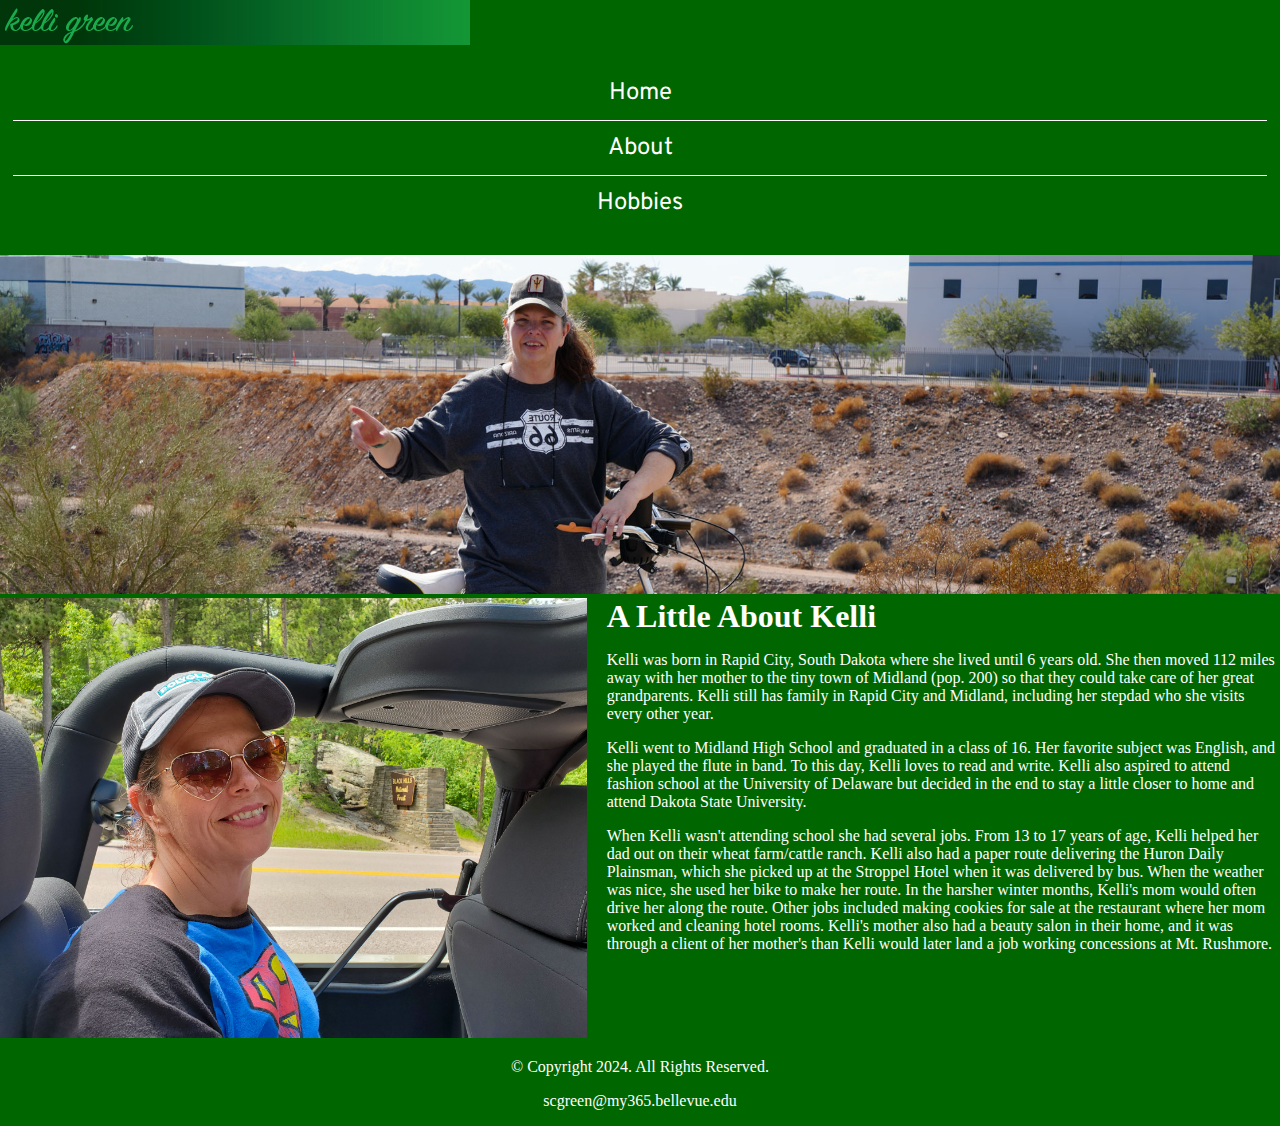
==== about.html @ e5168800 "revised style sheet" ====
<!DOCTYPE html>
<!--
  Student Name: Scott Green
  File Name: about.html
  Date: July 13, 2024
-->

<!-- Basic head info. -->
<html lang="en">
<head>
  <meta charset="UTF-8">
  <meta name="viewport" content="width=device-width, initial-scale=1.0">
  <title>Kelli Green: About</title>
  <link rel="stylesheet" href="CSS/styles.css">
  <link rel="preconnect" href="https://fonts.googleapis.com">
  <link rel="preconnect" href="https://fonts.gstatic.com" crossorigin>
  <link href="https://fonts.googleapis.com/css2?family=Overpass:ital,wght@0,100..900;1,100..900&family=Petrona:ital,wght@0,100..900;1,100..900&display=swap" rel="stylesheet">
</head>

<body>
  <div id="container">
  <!-- Kelli's logo -->
  <header>
    <a href="index.html"><img src="images/kelli-logo.png" alt="Kelli Green's logo"></a>
  </header>

  <!-- Navigation links -->
  <nav>
    <ul>
      <li><a href="index.html">Home</a></li>
      <li><a href="about.html">About</a></li>
      <li><a href="hobbies.html">Hobbies</a></li>
    </ul>
  </nav>

  <!-- Hero image -->
  <div id="hero" class="tablet-desktop">
    <a href="index.html"><img src="images/kelli-hero.jpeg" alt="Kelli Green standing next to a bike pointing"></a>
  </div>

  <!-- Main page content -->
  <main>
    <div class="grid">
      <section id="about-pic">
        <img src="images/kelli-black-hills.jpeg" alt="Kelli Green in the back of a jeep entering Black Hills National Forrest">
      </section>

      <section id="about-text">
        <h1>A Little About Kelli</h1>
        <p>
          Kelli was born in Rapid City, South Dakota where she lived until 6 years old.  She then moved 112 miles away with her mother to the tiny town of Midland (pop. 200) so that they could take care of her great grandparents.  Kelli still has family in Rapid City and Midland, including her stepdad who she visits every other year.
        </p>
        <p>
          Kelli went to Midland High School and graduated in a class of 16.  Her favorite subject was English, and she played the flute in band.  To this day, Kelli loves to read and write.  Kelli also aspired to attend fashion school at the University of Delaware but decided in the end to stay a little closer to home and attend Dakota State University.
        </p>
        <p>
          When Kelli wasn't attending school she had several jobs.  From 13 to 17 years of age, Kelli helped her dad out on their wheat farm/cattle ranch.  Kelli also had a paper route delivering the Huron Daily Plainsman, which she picked up at the Stroppel Hotel when it was delivered by bus.  When the weather was nice, she used her bike to make her route.  In the harsher winter months, Kelli's mom would often drive her along the route.  Other jobs included making cookies for sale at the restaurant where her mom worked and cleaning hotel rooms.  Kelli's mother also had a beauty salon in their home, and it was through a client of her mother's than Kelli would later land a job working concessions at Mt. Rushmore.
        </p>
      </section>
    </div>
  </main>

  <!-- Copyright and email link-->
  <footer>
    <p>&copy; Copyright 2024.  All Rights Reserved.</p>
    <p><a href="mailto:scgreen@my365.bellevue.edu">scgreen@my365.bellevue.edu</a></p>
  </footer>
  </div>
</body>

</html>
---- CSS/styles.css ----
/* style rules for mobile */

/* style reset rules */
body, header, nav, main, footer, h1, div, img, ul, figure, figcaption {
  margin: 0;
  padding: 0;
  border: 0;
}

/* style rules for body and images */
body {
  background-color: #006600;  /* set background color to Pakistan green */
}

img {
  max-width: 100%;  /* allows image to scale down but not up */
  height: auto;
}

/* style rules for main content */
main {
  color: #fff;  /* set font color to white */
}

/* Style rules for navigation */
nav {
  padding: 1%;
  margin-bottom: 1%;
}

nav ul {
  list-style-type: none;
  text-align: center;
}

nav li {
  font-size: 1.5em;
  font-family: "Overpass", sans-serif;
  border-top: 1px solid #fff;
}

nav li:first-child {
  border-top: none;
}

nav li a {
  display: block;
  color: #fff;
  padding: 0.5em 1em;
  text-decoration: none;;
}

/* second row of main page should be a different color */
#goals {
  background-color: #666633;
}

/* hide the hero banner on mobile */
.tablet-desktop {
  display: none;
}

/* set up a single column grid */
.grid {
  display: grid;
  grid-template-columns: auto;
  grid-gap: 20px;
}

/* setup a frame style for figures and figcaptions */
.frame {
  position: relative; /* W3C says this positions an element relative to it's normal position */
  max-width: 1000px;
  margin: 2% auto;
}

/* applies to figcaption */
.pic-text {
  position: absolute;
  bottom: 0;
  background: rgba(0, 0 , 0 , 0.5);
  color: #fff;
  width: 99%;
  padding: 5px;
  text-align: center;
  font-family: "Overpass", sans-serif;
  font-weight: bold;
}

/* put a border and shadow around figures*/
figure {
  border: 4px solid #2a1f14;
  box-shadow: 6px 6px 10px #c5a687;
  max-width: 600px;
  margin: 2% auto;
}

/* add a top border to figcaption */
figcaption {
  padding: 2%;
  border-top: 4px solid #2a1f14;
}

/* Style rules for footer content */
footer {
  clear: both;
  font-size: 1em;
  text-align: center;
  color: #fff;
}

footer p a {
  color: #fff;
  text-decoration: none;
}

/* Media Query for Tablet Viewport */
 @media screen and (min-width: 630px), print {

  /* Tablet Viewport: Show tablet-desktop class */
  .tablet-desktop {
    display: block;
  }

  /* tablet should have two columns instead of one like mobile */
 .grid {
    display: grid;
    grid-template-columns: auto auto;
    grid-gap: 20px;
  }

  /* reset the background color */
  #goals {
    background-color: transparent;
  }

  #about-text h1 {
    background-color: transparent;
  }

  #about-text p {
    background-color: transparent;
  }

  /* make the second "row" a different color */
  .grid h1 {
    background-color: #666633;
  }

  .grid p {
    background-color: #666633;
  }

  /* resize the left picture to better match the right picture */
  #accomplishments img {
    max-width: 65%;
  }

  .pic-text {
    width: 98%;
  }
}
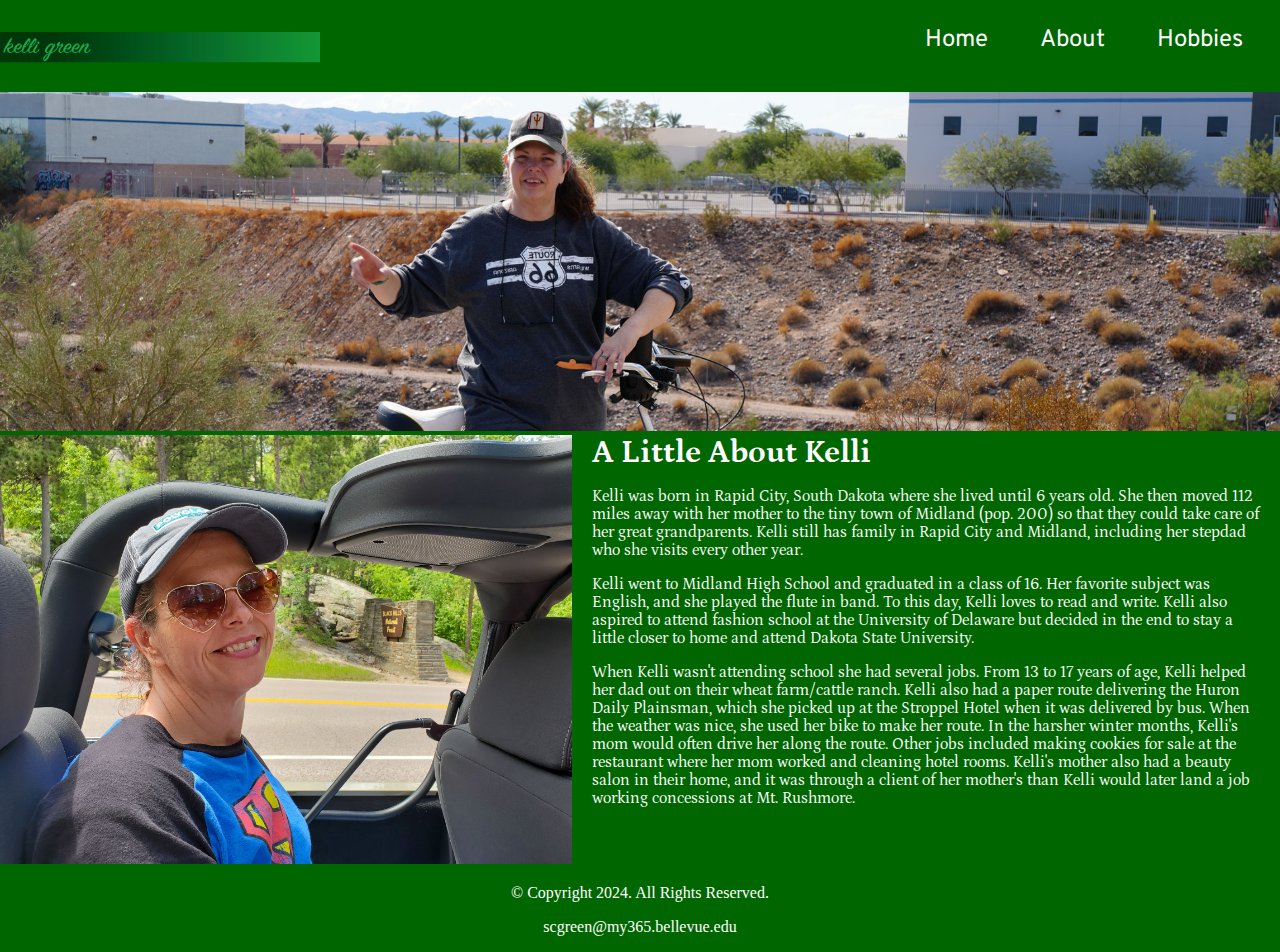
==== commit 4a2ce032: "added favicons and updated font" ====
--- a/about.html
+++ b/about.html
@@ -15,6 +15,10 @@
   <link rel="preconnect" href="https://fonts.googleapis.com">
   <link rel="preconnect" href="https://fonts.gstatic.com" crossorigin>
   <link href="https://fonts.googleapis.com/css2?family=Overpass:ital,wght@0,100..900;1,100..900&family=Petrona:ital,wght@0,100..900;1,100..900&display=swap" rel="stylesheet">
+  <link rel="shortcut icon" href="images/kelli-favicon.ico">
+  <link rel="icon" type="image/png" sizes="32x32" href="images/kelli-favicon-32.png">
+  <link rel="apple-touch-icon" sizes="180x180" href="images/kelli-apple-touch-icon.png">
+  <link rel="icon" sizes="192x192" href="images/kelli-android-chrome-192.png"
 </head>
 
 <body>
--- a/CSS/styles.css
+++ b/CSS/styles.css
@@ -20,6 +20,7 @@
 /* style rules for main content */
 main {
   color: #fff;  /* set font color to white */
+  font-family: "Petrona", serif;
 }
 
 /* Style rules for navigation */
@@ -80,7 +81,7 @@
   bottom: 0;
   background: rgba(0, 0 , 0 , 0.5);
   color: #fff;
-  width: 99%;
+  width: 100%;
   padding: 5px;
   text-align: center;
   font-family: "Overpass", sans-serif;
@@ -101,6 +102,10 @@
   border-top: 4px solid #2a1f14;
 }
 
+* {
+  box-sizing: border-box;
+}
+
 /* Style rules for footer content */
 footer {
   clear: both;
@@ -151,12 +156,70 @@
     background-color: #666633;
   }
 
-  /* resize the left picture to better match the right picture */
-  #accomplishments img {
-    max-width: 65%;
-  }
-
-  .pic-text {
+  /* adjust the caption width */
+  /* .pic-text {
     width: 98%;
+  } */
+}
+
+/* Media Query for Desktop Viewport */
+@media screen and (min-width: 1162px) {
+  /* tablet should have two columns instead of one like mobile */
+  .grid {
+    display: grid;
+    grid-template-columns: auto auto auto;
+    grid-gap: 20px;
+  }
+
+  /* Desktop Viewport: Style rule for header */
+  header {
+    width: 25%;
+    float: left;
+    padding-bottom: 0;
+    margin-top: 2em;
+  }
+
+  /* Desktop Viewport: Style rules for nav area */
+  nav {
+    float: right;
+    width: 70%;
+  }
+
+  nav ul {
+    text-align: right;
+  }
+
+  nav li {
+    border: none;
+    display: inline-block;
+  }
+
+  nav li a {
+    padding: 0.5em 1em;
+  }
+
+  nav li a:hover {
+    background-color: #fff;
+    color: #006600
+  }
+}
+
+/* Media Query for Large Desktop Viewports */
+@media screen and (min-width: 1921px) {
+  body {
+    background: linear-gradient(#006600, #999);
+  }
+
+  #container {
+    width: 1920px;
+    margin: 0 auto;
+  }
+}
+
+/* Media Query for Print */
+@media print {
+  body {
+    background-color: #fff;
+    color: #000;
   }
 }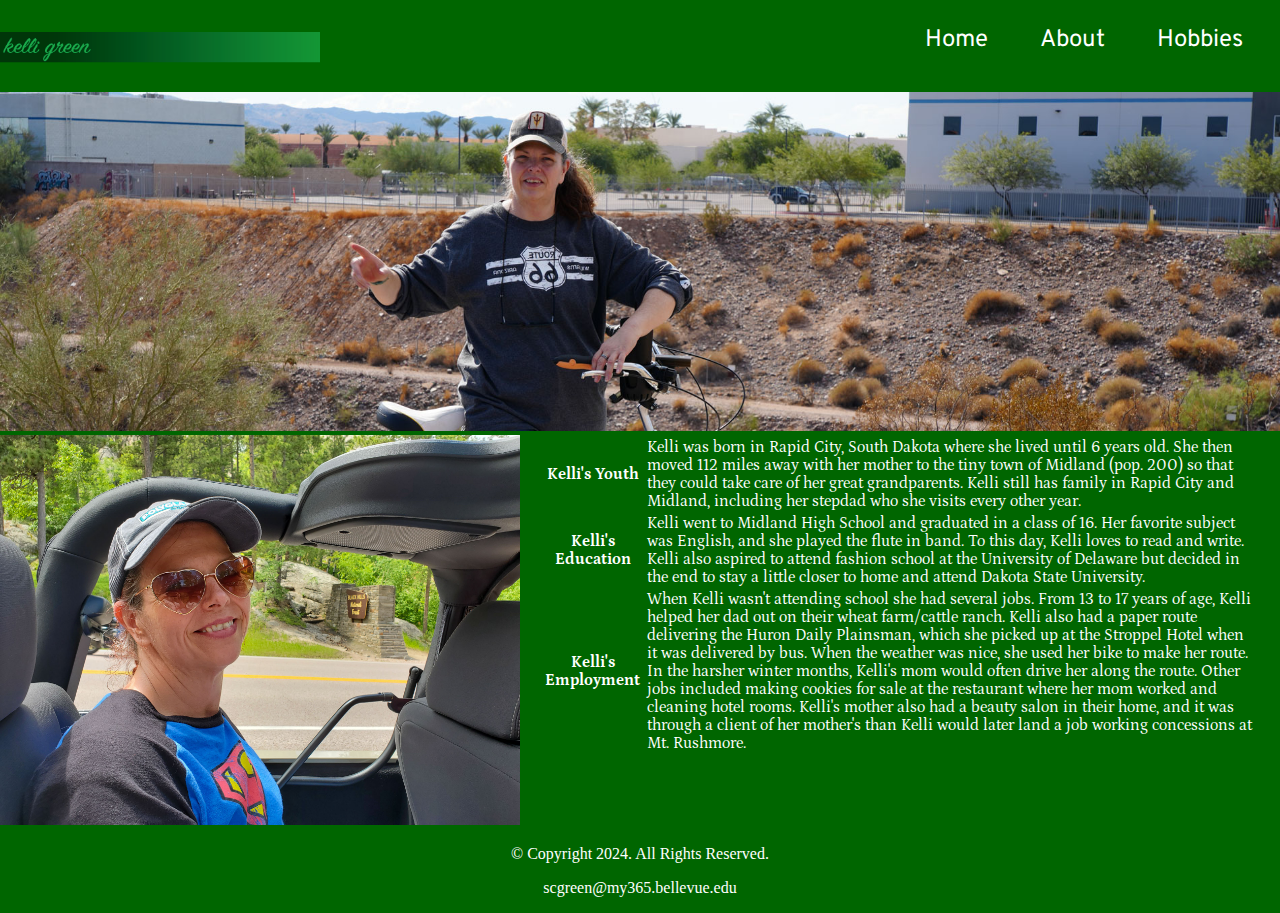
==== commit 91b83e25: "added about table for desktop and about list for mobile" ====
--- a/about.html
+++ b/about.html
@@ -49,7 +49,7 @@
         <img src="images/kelli-black-hills.jpeg" alt="Kelli Green in the back of a jeep entering Black Hills National Forrest">
       </section>
 
-      <section id="about-text">
+      <!-- <section id="about-text">
         <h1>A Little About Kelli</h1>
         <p>
           Kelli was born in Rapid City, South Dakota where she lived until 6 years old.  She then moved 112 miles away with her mother to the tiny town of Midland (pop. 200) so that they could take care of her great grandparents.  Kelli still has family in Rapid City and Midland, including her stepdad who she visits every other year.
@@ -60,6 +60,62 @@
         <p>
           When Kelli wasn't attending school she had several jobs.  From 13 to 17 years of age, Kelli helped her dad out on their wheat farm/cattle ranch.  Kelli also had a paper route delivering the Huron Daily Plainsman, which she picked up at the Stroppel Hotel when it was delivered by bus.  When the weather was nice, she used her bike to make her route.  In the harsher winter months, Kelli's mom would often drive her along the route.  Other jobs included making cookies for sale at the restaurant where her mom worked and cleaning hotel rooms.  Kelli's mother also had a beauty salon in their home, and it was through a client of her mother's than Kelli would later land a job working concessions at Mt. Rushmore.
         </p>
+      </section> -->
+
+      <section id="about-text" class="tablet-desktop">
+        <table>
+          <tr>
+            <th>
+              Kelli's Youth
+            </th>
+            <td>
+              Kelli was born in Rapid City, South Dakota where she lived until 6 years old.  She then moved 112 miles away with her mother to the tiny town of Midland (pop. 200) so that they could take care of her great grandparents.  Kelli still has family in Rapid City and Midland, including her stepdad who she visits every other year.
+            </td>
+          </tr>
+
+          <tr>
+            <th>
+              Kelli's Education
+            </th>
+            <td>
+              Kelli went to Midland High School and graduated in a class of 16.  Her favorite subject was English, and she played the flute in band.  To this day, Kelli loves to read and write.  Kelli also aspired to attend fashion school at the University of Delaware but decided in the end to stay a little closer to home and attend Dakota State University.
+            </td>
+          </tr>
+
+          <tr>
+            <th>
+              Kelli's Employment
+            </th>
+            <td>
+              When Kelli wasn't attending school she had several jobs.  From 13 to 17 years of age, Kelli helped her dad out on their wheat farm/cattle ranch.  Kelli also had a paper route delivering the Huron Daily Plainsman, which she picked up at the Stroppel Hotel when it was delivered by bus.  When the weather was nice, she used her bike to make her route.  In the harsher winter months, Kelli's mom would often drive her along the route.  Other jobs included making cookies for sale at the restaurant where her mom worked and cleaning hotel rooms.  Kelli's mother also had a beauty salon in their home, and it was through a client of her mother's than Kelli would later land a job working concessions at Mt. Rushmore.
+            </td>
+          </tr>
+        </table>
+      </section>
+
+      <section id="about-text" class="mobile">
+        <dl>
+          <dt>
+            Kelli's Youth
+          </dt>
+          <dd>
+            Kelli was born in Rapid City, South Dakota where she lived until 6 years old.  She then moved 112 miles away with her mother to the tiny town of Midland (pop. 200) so that they could take care of her great grandparents.  Kelli still has family in Rapid City and Midland, including her stepdad who she visits every other year.
+          </dd>
+
+          <dt>
+            Kelli's Education
+          </dt>
+          <dd>
+            Kelli went to Midland High School and graduated in a class of 16.  Her favorite subject was English, and she played the flute in band.  To this day, Kelli loves to read and write.  Kelli also aspired to attend fashion school at the University of Delaware but decided in the end to stay a little closer to home and attend Dakota State University.
+          </dd>
+
+          <dt>
+            Kelli's Employment
+          </dt>
+          <dd>
+            When Kelli wasn't attending school she had several jobs.  From 13 to 17 years of age, Kelli helped her dad out on their wheat farm/cattle ranch.  Kelli also had a paper route delivering the Huron Daily Plainsman, which she picked up at the Stroppel Hotel when it was delivered by bus.  When the weather was nice, she used her bike to make her route.  In the harsher winter months, Kelli's mom would often drive her along the route.  Other jobs included making cookies for sale at the restaurant where her mom worked and cleaning hotel rooms.  Kelli's mother also had a beauty salon in their home, and it was through a client of her mother's than Kelli would later land a job working concessions at Mt. Rushmore.
+          </dd>
+        </dl>
       </section>
     </div>
   </main>
--- a/CSS/styles.css
+++ b/CSS/styles.css
@@ -121,8 +121,12 @@
 
 /* Media Query for Tablet Viewport */
  @media screen and (min-width: 630px), print {
-
-  /* Tablet Viewport: Show tablet-desktop class */
+  /* disable mobile elements */
+  .mobile {
+    display: none;
+  }
+
+  /* tablet Viewport: Show tablet-desktop class */
   .tablet-desktop {
     display: block;
   }
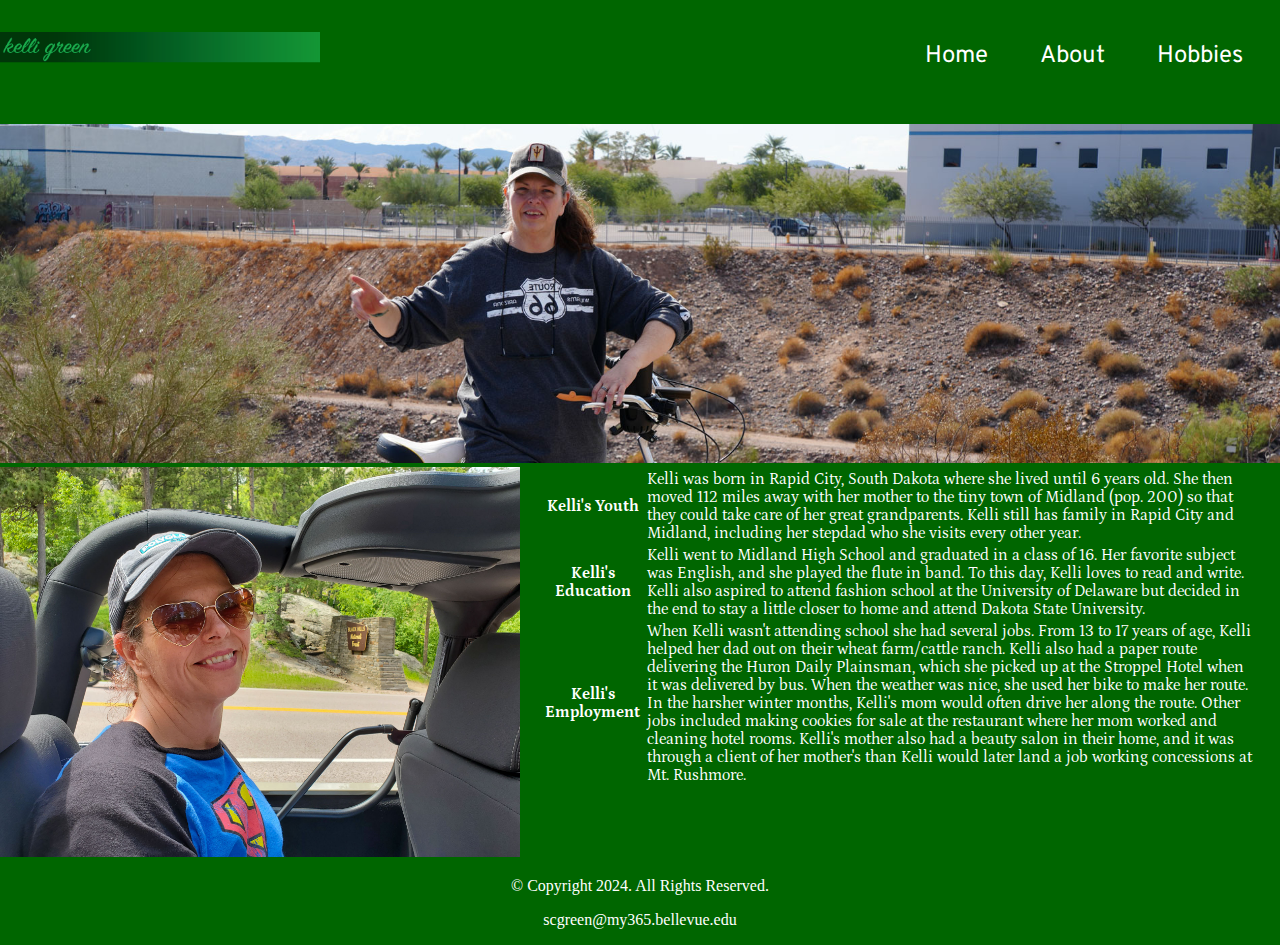
==== commit e160c539: "change ul to menu and added :root pseudo class to CSS" ====
--- a/about.html
+++ b/about.html
@@ -2,7 +2,7 @@
 <!--
   Student Name: Scott Green
   File Name: about.html
-  Date: July 13, 2024
+  Date: July 14, 2024
 -->
 
 <!-- Basic head info. -->
@@ -30,11 +30,14 @@
 
   <!-- Navigation links -->
   <nav>
-    <ul>
+    <!-- *********************************************************************************************************************************************** -->
+    <!-- ***** Menu is a semantic alternative to ul but is treated the same.  This is one HTML element that I did not see covered in the textbook. ***** -->
+    <!-- *********************************************************************************************************************************************** -->
+    <menu>
       <li><a href="index.html">Home</a></li>
       <li><a href="about.html">About</a></li>
       <li><a href="hobbies.html">Hobbies</a></li>
-    </ul>
+    </menu>
   </nav>
 
   <!-- Hero image -->
@@ -48,19 +51,6 @@
       <section id="about-pic">
         <img src="images/kelli-black-hills.jpeg" alt="Kelli Green in the back of a jeep entering Black Hills National Forrest">
       </section>
-
-      <!-- <section id="about-text">
-        <h1>A Little About Kelli</h1>
-        <p>
-          Kelli was born in Rapid City, South Dakota where she lived until 6 years old.  She then moved 112 miles away with her mother to the tiny town of Midland (pop. 200) so that they could take care of her great grandparents.  Kelli still has family in Rapid City and Midland, including her stepdad who she visits every other year.
-        </p>
-        <p>
-          Kelli went to Midland High School and graduated in a class of 16.  Her favorite subject was English, and she played the flute in band.  To this day, Kelli loves to read and write.  Kelli also aspired to attend fashion school at the University of Delaware but decided in the end to stay a little closer to home and attend Dakota State University.
-        </p>
-        <p>
-          When Kelli wasn't attending school she had several jobs.  From 13 to 17 years of age, Kelli helped her dad out on their wheat farm/cattle ranch.  Kelli also had a paper route delivering the Huron Daily Plainsman, which she picked up at the Stroppel Hotel when it was delivered by bus.  When the weather was nice, she used her bike to make her route.  In the harsher winter months, Kelli's mom would often drive her along the route.  Other jobs included making cookies for sale at the restaurant where her mom worked and cleaning hotel rooms.  Kelli's mother also had a beauty salon in their home, and it was through a client of her mother's than Kelli would later land a job working concessions at Mt. Rushmore.
-        </p>
-      </section> -->
 
       <section id="about-text" class="tablet-desktop">
         <table>
--- a/CSS/styles.css
+++ b/CSS/styles.css
@@ -1,3 +1,9 @@
+/*
+ * Student Name: Scott Green
+ * File Name: styles.css
+ * Date: July 14, 2024
+ */
+
 /* style rules for mobile */
 
 /* style reset rules */
@@ -7,8 +13,12 @@
   border: 0;
 }
 
+/***********************************************************************************************************************************************
+ ***** According to MDN Web Docs, for HTML :root is similar to <html> but with a higher specificity.  This is one pseudo class that I did  *****
+ ***** not see covered in the textbook.                                                                                                    *****
+ ***********************************************************************************************************************************************/
 /* style rules for body and images */
-body {
+:root body {
   background-color: #006600;  /* set background color to Pakistan green */
 }
 
@@ -29,7 +39,10 @@
   margin-bottom: 1%;
 }
 
-nav ul {
+/***********************************************************************************************************************************************
+ ***** Menu is a semantic alternative to ul but is treated the same.  This is one HTML element that I did not see covered in the textbook. *****
+ ***********************************************************************************************************************************************/
+nav menu {
   list-style-type: none;
   text-align: center;
 }
@@ -131,7 +144,7 @@
     display: block;
   }
 
-  /* tablet should have two columns instead of one like mobile */
+  /* tablet should have two columns instead of one */
  .grid {
     display: grid;
     grid-template-columns: auto auto;
@@ -189,7 +202,10 @@
     width: 70%;
   }
 
-  nav ul {
+  /***********************************************************************************************************************************************
+   ***** Menu is a semantic alternative to ul but is treated the same.  This is one HTML element that I did not see covered in the textbook. *****
+   ***********************************************************************************************************************************************/
+  nav menu {
     text-align: right;
   }
 
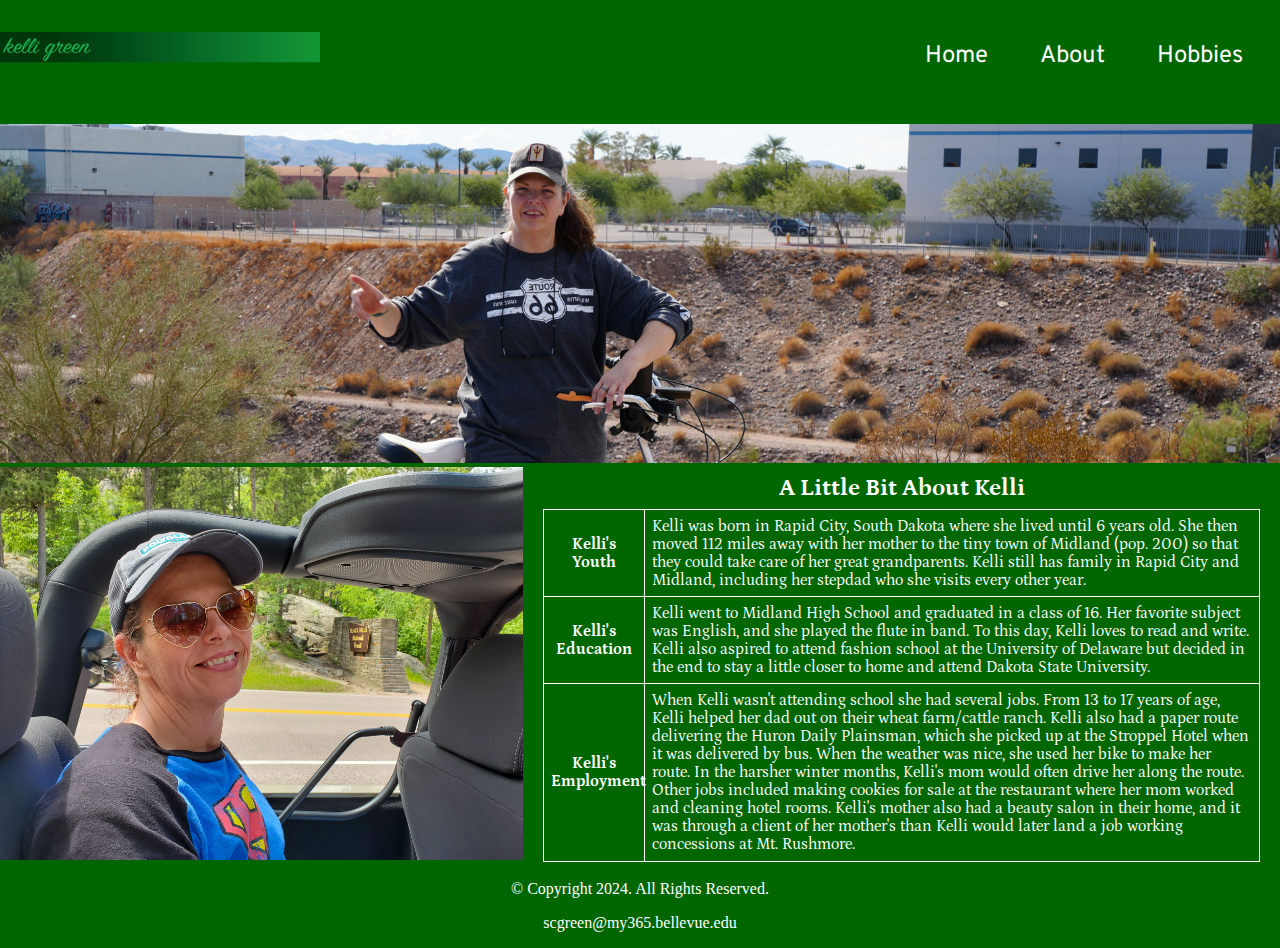
==== commit 45c35d34: "added table border and style rules" ====
--- a/about.html
+++ b/about.html
@@ -54,7 +54,8 @@
 
       <section id="about-text" class="tablet-desktop">
         <table>
-          <tr>
+          <caption>A Little Bit About Kelli</caption>
+          <tr>  
             <th>
               Kelli's Youth
             </th>
--- a/CSS/styles.css
+++ b/CSS/styles.css
@@ -119,6 +119,10 @@
   box-sizing: border-box;
 }
 
+dt, dd {
+  padding: 1%;
+}
+
 /* Style rules for footer content */
 footer {
   clear: both;
@@ -173,10 +177,22 @@
     background-color: #666633;
   }
 
-  /* adjust the caption width */
-  /* .pic-text {
-    width: 98%;
-  } */
+  /* Table style rules */
+  table {
+    border: 1px solid #fff;
+    border-collapse: collapse;
+  }
+
+  caption {
+    font-size: 1.5em;
+    font-weight: bold;
+    padding: 1%;
+  }
+
+  th, td {
+    border: 1px solid #fff;
+    padding: 1%;
+  }
 }
 
 /* Media Query for Desktop Viewport */
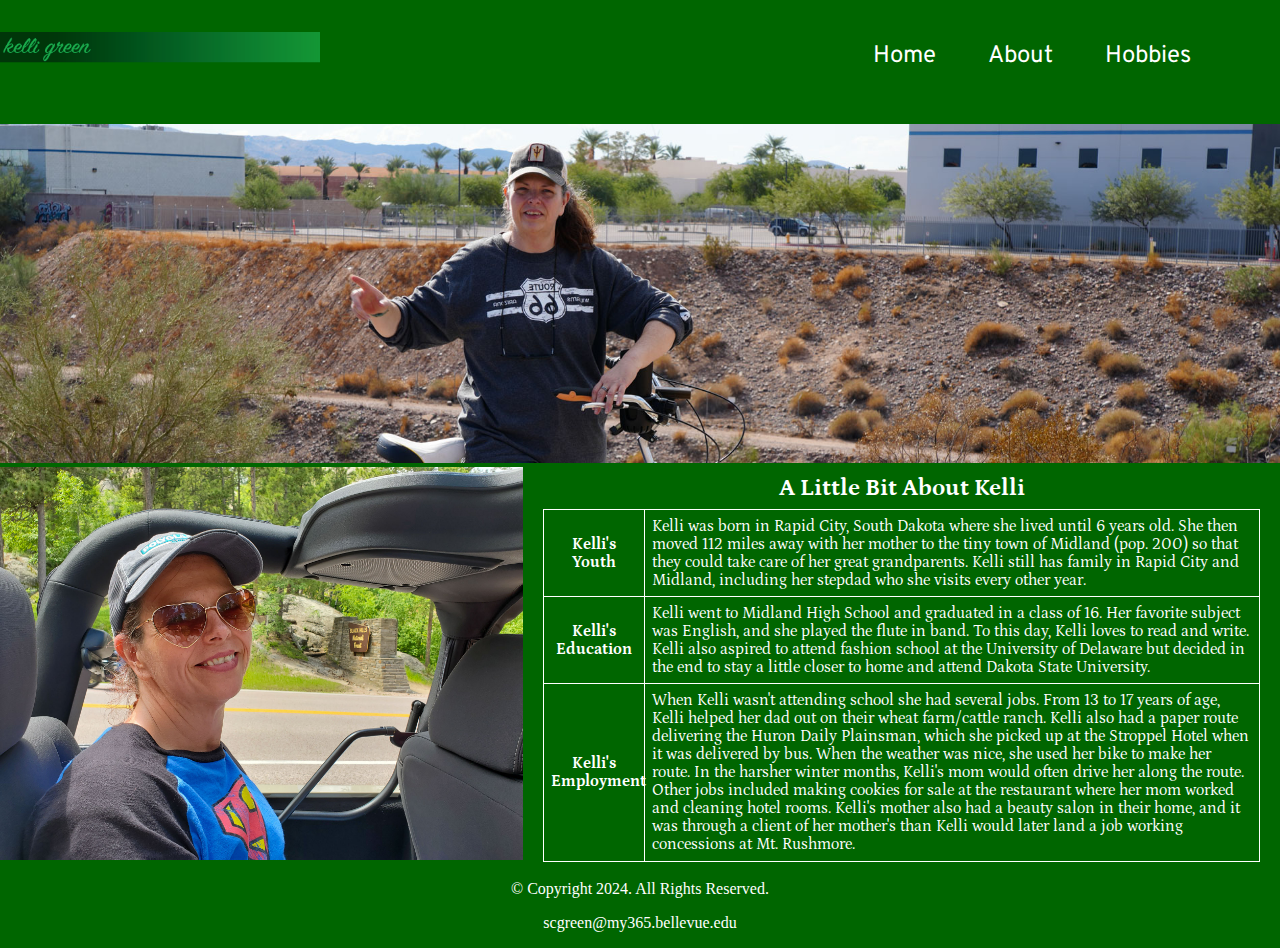
==== commit cfde812d: "added some comments and added a:hover pseudo selector for more links" ====
--- a/about.html
+++ b/about.html
@@ -2,7 +2,7 @@
 <!--
   Student Name: Scott Green
   File Name: about.html
-  Date: July 14, 2024
+  Date: July 22, 2024
 -->
 
 <!-- Basic head info. -->
@@ -52,10 +52,11 @@
         <img src="images/kelli-black-hills.jpeg" alt="Kelli Green in the back of a jeep entering Black Hills National Forrest">
       </section>
 
+      <!-- for tablet and desktop, show Kelli's about info in a table -->
       <section id="about-text" class="tablet-desktop">
         <table>
           <caption>A Little Bit About Kelli</caption>
-          <tr>  
+          <tr>
             <th>
               Kelli's Youth
             </th>
@@ -84,6 +85,7 @@
         </table>
       </section>
 
+      <!-- on mobile, show a list instead of the above table -->
       <section id="about-text" class="mobile">
         <dl>
           <dt>
--- a/CSS/styles.css
+++ b/CSS/styles.css
@@ -1,7 +1,7 @@
 /*
  * Student Name: Scott Green
  * File Name: styles.css
- * Date: July 14, 2024
+ * Date: July 22, 2024
  */
 
 /* style rules for mobile */
@@ -27,6 +27,21 @@
   height: auto;
 }
 
+/* make picture links stand out when hovering over them */
+main div section a:hover {
+  box-shadow: 6px 6px 10px #c5a687;
+}
+
+/* make hero image link stand out when hovering over it */
+#hero a:hover {
+  box-shadow: 6px 6px 10px #c5a687;
+}
+
+/* make header link stand out when hovering over it */
+header a:hover {
+  box-shadow: 6px 6px 10px #c5a687;
+}
+
 /* style rules for main content */
 main {
   color: #fff;  /* set font color to white */
@@ -45,6 +60,7 @@
 nav menu {
   list-style-type: none;
   text-align: center;
+  margin-right: 6%;
 }
 
 nav li {
@@ -101,7 +117,7 @@
   font-weight: bold;
 }
 
-/* put a border and shadow around figures*/
+/* put a border and shadow around figures */
 figure {
   border: 4px solid #2a1f14;
   box-shadow: 6px 6px 10px #c5a687;
@@ -115,12 +131,15 @@
   border-top: 4px solid #2a1f14;
 }
 
+/* user border box on all elements */
 * {
   box-sizing: border-box;
 }
 
+/* put some padding around about table items */
 dt, dd {
   padding: 1%;
+  margin: 1% 1%;
 }
 
 /* Style rules for footer content */
@@ -131,9 +150,16 @@
   color: #fff;
 }
 
+/* define font color in footer and remove link underline */
 footer p a {
   color: #fff;
   text-decoration: none;
+}
+
+/* make email link in footer standout when hovering over it */
+footer p a:hover {
+  background-color: #fff;
+  color: #006600
 }
 
 /* Media Query for Tablet Viewport */
@@ -155,7 +181,7 @@
     grid-gap: 20px;
   }
 
-  /* reset the background color */
+  /* reset the background colors */
   #goals {
     background-color: transparent;
   }
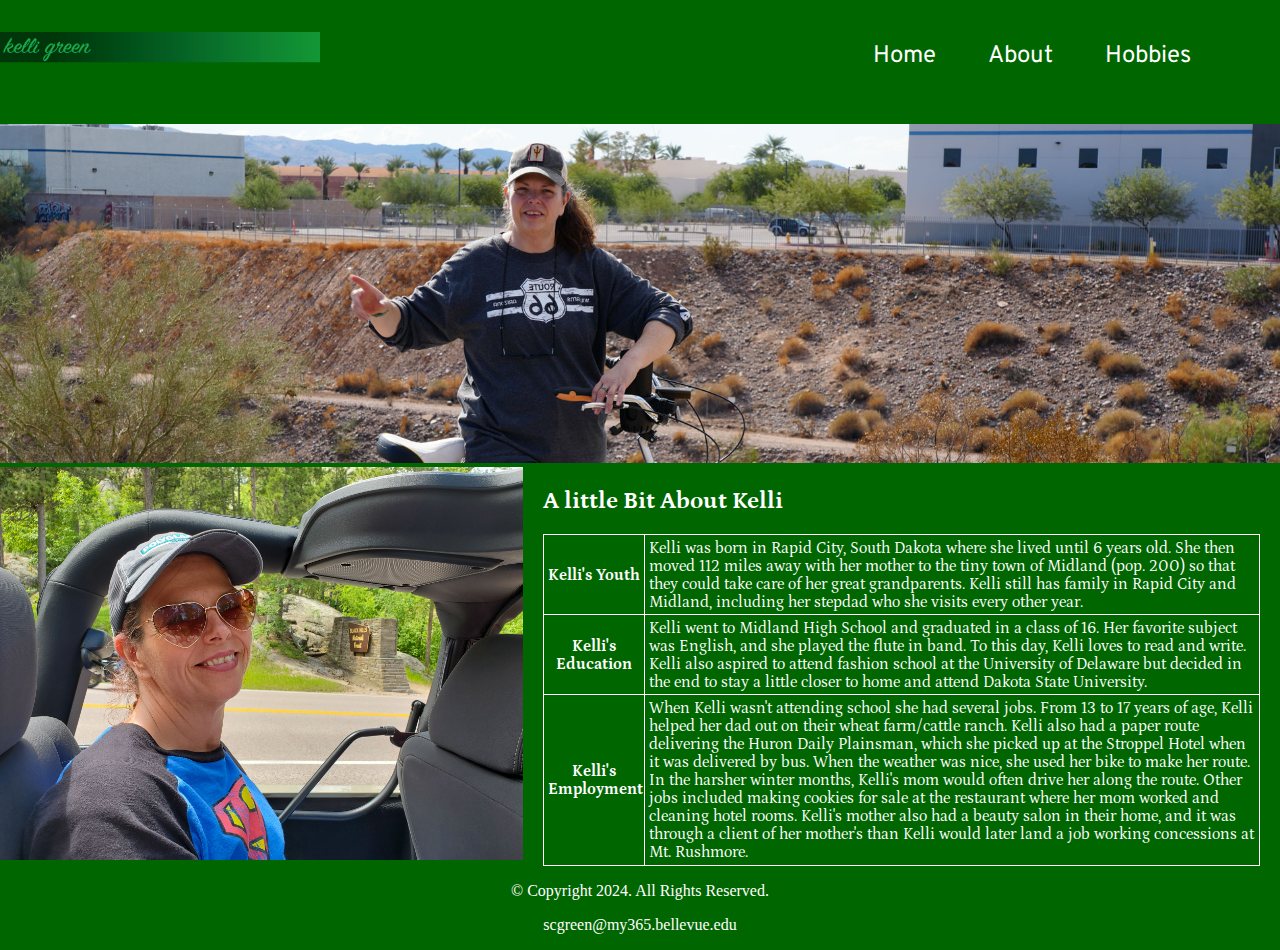
==== commit a705cf30: "fixed a few mistakes found by validator" ====
--- a/about.html
+++ b/about.html
@@ -18,7 +18,7 @@
   <link rel="shortcut icon" href="images/kelli-favicon.ico">
   <link rel="icon" type="image/png" sizes="32x32" href="images/kelli-favicon-32.png">
   <link rel="apple-touch-icon" sizes="180x180" href="images/kelli-apple-touch-icon.png">
-  <link rel="icon" sizes="192x192" href="images/kelli-android-chrome-192.png"
+  <link rel="icon" sizes="192x192" href="images/kelli-android-chrome-192.png">
 </head>
 
 <body>
@@ -48,14 +48,15 @@
   <!-- Main page content -->
   <main>
     <div class="grid">
-      <section id="about-pic">
+      <div id="about-pic">
         <img src="images/kelli-black-hills.jpeg" alt="Kelli Green in the back of a jeep entering Black Hills National Forrest">
-      </section>
+      </div>
 
       <!-- for tablet and desktop, show Kelli's about info in a table -->
       <section id="about-text" class="tablet-desktop">
+        <h2>A little Bit About Kelli</h2>
         <table>
-          <caption>A Little Bit About Kelli</caption>
+          <!-- <caption>A Little Bit About Kelli</caption> -->
           <tr>
             <th>
               Kelli's Youth
@@ -86,7 +87,8 @@
       </section>
 
       <!-- on mobile, show a list instead of the above table -->
-      <section id="about-text" class="mobile">
+      <section id="about-text2" class="mobile">
+        <h2>A little Bit About Kelli</h2>
         <dl>
           <dt>
             Kelli's Youth
--- a/CSS/styles.css
+++ b/CSS/styles.css
@@ -37,6 +37,11 @@
   box-shadow: 6px 6px 10px #c5a687;
 }
 
+/* make the header stay in the center for mobile and tablet */
+header {
+  text-align: center;
+}
+
 /* make header link stand out when hovering over it */
 header a:hover {
   box-shadow: 6px 6px 10px #c5a687;
@@ -85,6 +90,10 @@
   background-color: #666633;
 }
 
+#about-text2 h2 {
+  margin-left: 2%;
+}
+
 /* hide the hero banner on mobile */
 .tablet-desktop {
   display: none;
@@ -186,14 +195,6 @@
     background-color: transparent;
   }
 
-  #about-text h1 {
-    background-color: transparent;
-  }
-
-  #about-text p {
-    background-color: transparent;
-  }
-
   /* make the second "row" a different color */
   .grid h1 {
     background-color: #666633;
@@ -209,15 +210,15 @@
     border-collapse: collapse;
   }
 
-  caption {
+  /* caption {
     font-size: 1.5em;
     font-weight: bold;
     padding: 1%;
-  }
+  } */
 
   th, td {
     border: 1px solid #fff;
-    padding: 1%;
+    padding: .5% .5%;
   }
 }
 
